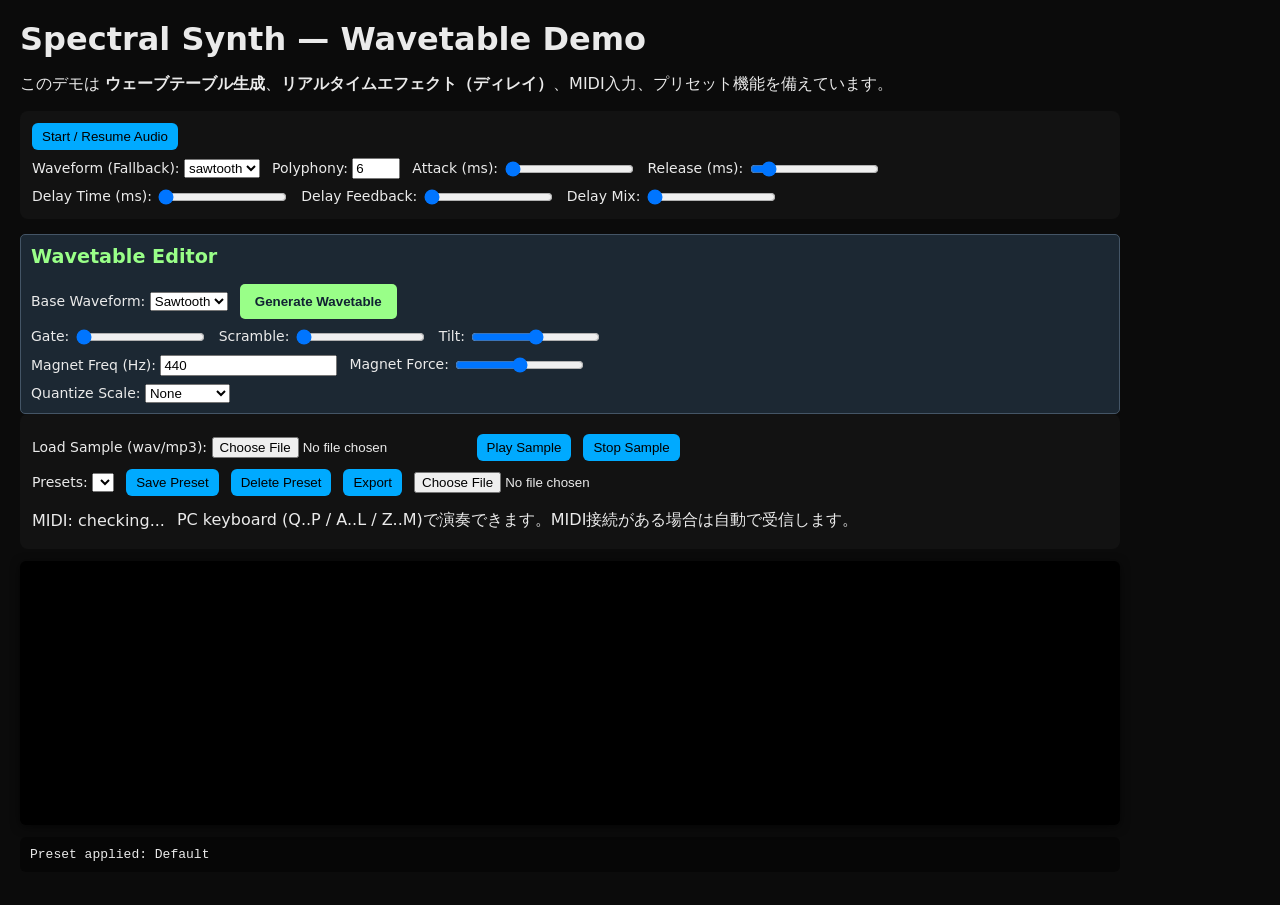
==== web_spectral_synth/docs/index.html @ 7d855002 "Add files via upload" ====
<!DOCTYPE html>
<html lang="ja">
<head>
<meta charset="utf-8" />
<meta name="viewport" content="width=device-width,initial-scale=1" />
<title>Spectral Synth — Wavetable Demo</title>
<link rel="stylesheet" href="style.css" />
<style>
  .wavetable-editor {
    border: 1px solid #456;
    padding: 10px;
    margin-top: 15px;
    border-radius: 5px;
    background: #1c2833;
  }
  .wavetable-editor h2 {
    margin-top: 0;
    font-size: 1.2em;
    color: #9f8;
  }
  .wavetable-editor .row {
    align-items: center;
  }
  #btnGenerateWavetable {
    background-color: #9f8;
    color: #123;
    font-weight: bold;
    border: none;
    padding: 10px 15px;
    border-radius: 5px;
    cursor: pointer;
  }
  #btnGenerateWavetable:hover {
    background-color: #fff;
  }
</style>
</head>
<body>
  <header>
    <h1>Spectral Synth — Wavetable Demo</h1>
    <p>このデモは <strong>ウェーブテーブル生成</strong>、<strong>リアルタイムエフェクト（ディレイ）</strong>、MIDI入力、プリセット機能を備えています。</p>
  </header>

  <main>
    <section class="controls">
      <button id="btnStart">Start / Resume Audio</button>
      <div class="row">
        <label>Waveform (Fallback):
          <select id="waveform">
            <option value="sine">sine</option>
            <option value="square">square</option>
            <option value="sawtooth">sawtooth</option>
            <option value="triangle">triangle</option>
          </select>
        </label>

        <label>Polyphony:
          <input id="poly" type="number" min="1" max="16" value="6" />
        </label>

        <label>Attack (ms):
          <input id="attack" type="range" min="0" max="2000" value="10" />
        </label>

        <label>Release (ms):
          <input id="release" type="range" min="0" max="3000" value="300" />
        </label>
      </div>
      
      <div class="row">
        <label>Delay Time (ms):
          <input id="delayTime" type="range" min="0" max="1000" value="0" />
        </label>
        <label>Delay Feedback:
          <input id="delayFeedback" type="range" min="0" max="0.9" step="0.01" value="0" />
        </label>
        <label>Delay Mix:
          <input id="delayMix" type="range" min="0" max="1" step="0.01" value="0" />
        </label>
      </div>
    </section>

    <section class="wavetable-editor">
      <h2>Wavetable Editor</h2>
      <div class="row">
        <label>Base Waveform:
          <select id="wt_baseWave">
            <option value="sawtooth">Sawtooth</option>
            <option value="square">Square</option>
            <option value="sine">Sine</option>
          </select>
        </label>
        <button id="btnGenerateWavetable">Generate Wavetable</button>
      </div>
      <div class="row">
        <label>Gate: <input id="wt_gate" type="range" min="0" max="1" step="0.01" value="0.0" /></label>
        <label>Scramble: <input id="wt_scramble" type="range" min="0" max="1" step="0.01" value="0.0" /></label>
        <label>Tilt: <input id="wt_tilt" type="range" min="-1" max="1" step="0.01" value="0.0" /></label>
      </div>
      <div class="row">
        <label>Magnet Freq (Hz): <input id="wt_magnet_freq" type="number" value="440" /></label>
        <label>Magnet Force: <input id="wt_magnet_force" type="range" min="-1" max="1" step="0.01" value="0.0" /></label>
      </div>
       <div class="row">
        <label>Quantize Scale:
          <select id="wt_quantize_scale">
            <option value="none">None</option>
            <option value="major">Major</option>
            <option value="minor">Minor</option>
            <option value="pentatonic">Pentatonic</option>
          </select>
        </label>
      </div>
    </section>

    <section class="controls">
      <div class="row">
        <label>Load Sample (wav/mp3):
          <input id="sampleFile" type="file" accept="audio/*" />
        </label>
        <button id="playSample">Play Sample</button>
        <button id="stopSample">Stop Sample</button>
      </div>

      <div class="row">
        <label>Presets:
          <select id="presetList"></select>
        </label>
        <button id="savePreset">Save Preset</button>
        <button id="deletePreset">Delete Preset</button>
        <button id="exportPreset">Export</button>
        <input id="importPresetFile" type="file" accept="application/json" />
      </div>

      <div class="row small">
        <p id="midiStatus">MIDI: checking...</p>
        <p id="instructions">PC keyboard (Q..P / A..L / Z..M)で演奏できます。MIDI接続がある場合は自動で受信します。</p>
      </div>
    </section>

    <section class="analyzer">
      <canvas id="canvas" width="1000" height="240"></canvas>
    </section>

    <section class="log">
      <pre id="log"></pre>
    </section>
  </main>

<script type="module" src="main.js"></script>
</body>
</html>
---- web_spectral_synth/docs/style.css ----
:root{
  --bg:#0b0b0b; --panel:#121212; --accent:#0af; --text:#eaeaea;
}
*{box-sizing:border-box}
body{font-family:Inter,system-ui,Segoe UI,Roboto,'ヒラギノ角ゴ ProN',Meiryo,Arial; margin:0; background:var(--bg); color:var(--text); padding:20px}
header h1{margin:0 0 6px 0}
main{max-width:1100px; margin-top:16px}
.controls{background:var(--panel); padding:12px; border-radius:8px}
.row{display:flex; gap:12px; align-items:center; margin-top:8px; flex-wrap:wrap}
label{font-size:14px}
input[type="range"]{vertical-align:middle}
canvas{display:block; margin-top:12px; width:100%; border-radius:6px; background:#000; box-shadow:0 2px 10px rgba(0,0,0,0.6)}
button{background:var(--accent); color:#000; border:none; padding:6px 10px; border-radius:6px; cursor:pointer}
button:disabled{opacity:0.4}
.small p{margin:6px 0}
.log pre{background:#060606; padding:10px; border-radius:6px; margin-top:12px; max-height:200px; overflow:auto}
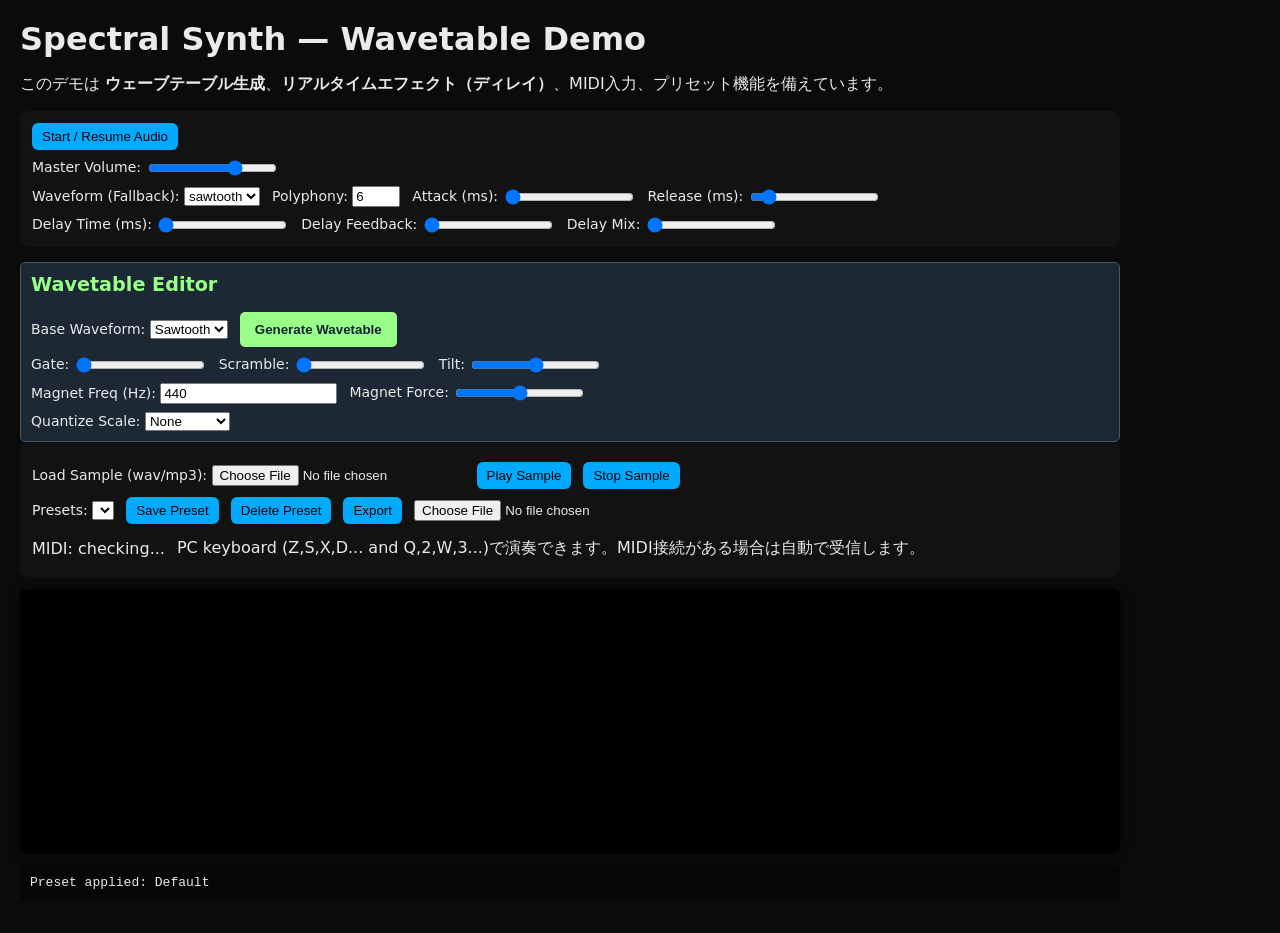
==== commit e1b216e5: "add: volume slider etc" ====
--- a/web_spectral_synth/docs/index.html
+++ b/web_spectral_synth/docs/index.html
@@ -44,6 +44,11 @@
   <main>
     <section class="controls">
       <button id="btnStart">Start / Resume Audio</button>
+      <div class="row">
+        <label>Master Volume:
+          <input id="masterVolume" type="range" min="0" max="1" step="0.01" value="0.7" />
+        </label>
+      </div>
       <div class="row">
         <label>Waveform (Fallback):
           <select id="waveform">
@@ -134,7 +139,7 @@
 
       <div class="row small">
         <p id="midiStatus">MIDI: checking...</p>
-        <p id="instructions">PC keyboard (Q..P / A..L / Z..M)で演奏できます。MIDI接続がある場合は自動で受信します。</p>
+        <p id="instructions">PC keyboard (Z,S,X,D... and Q,2,W,3...)で演奏できます。MIDI接続がある場合は自動で受信します。</p>
       </div>
     </section>
 
